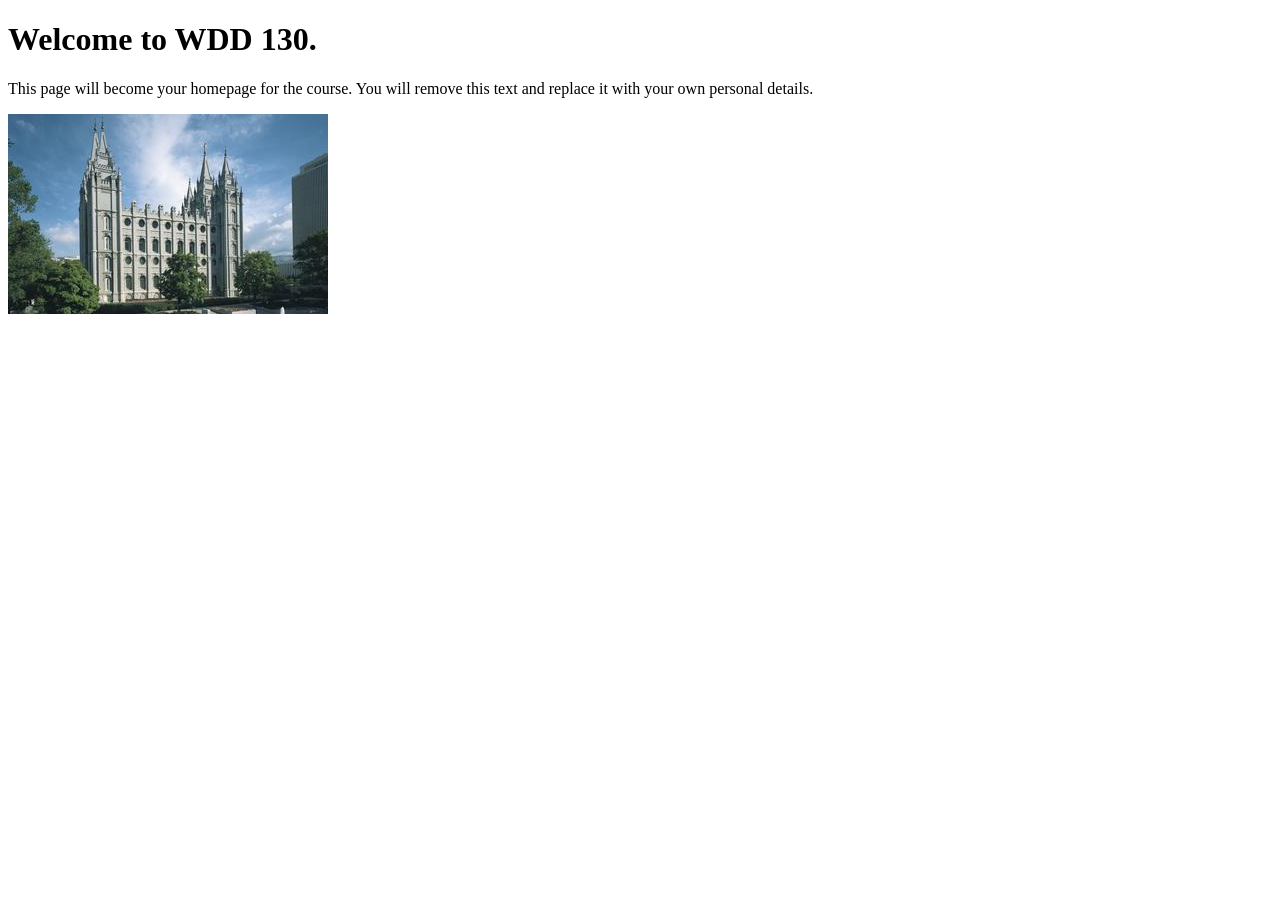
==== index.html @ db7421a3 "Initial commit" ====
<!DOCTYPE html>
<html lang="en">
<head>
    <meta charset="UTF-8">
    <meta name="viewport" content="width=device-width, initial-scale=1.0">
    <title>WDD 130 | Personal Homepage</title>
</head>
<body>
    <h1>Welcome to WDD 130.</h1>
    <p>This page will become your homepage for the course. You will remove this text and replace it with your own personal details.</p>

    <img src="images/salt-lake-temple.jpg" alt="The Salt Lake Temple.">
</body>
</html>
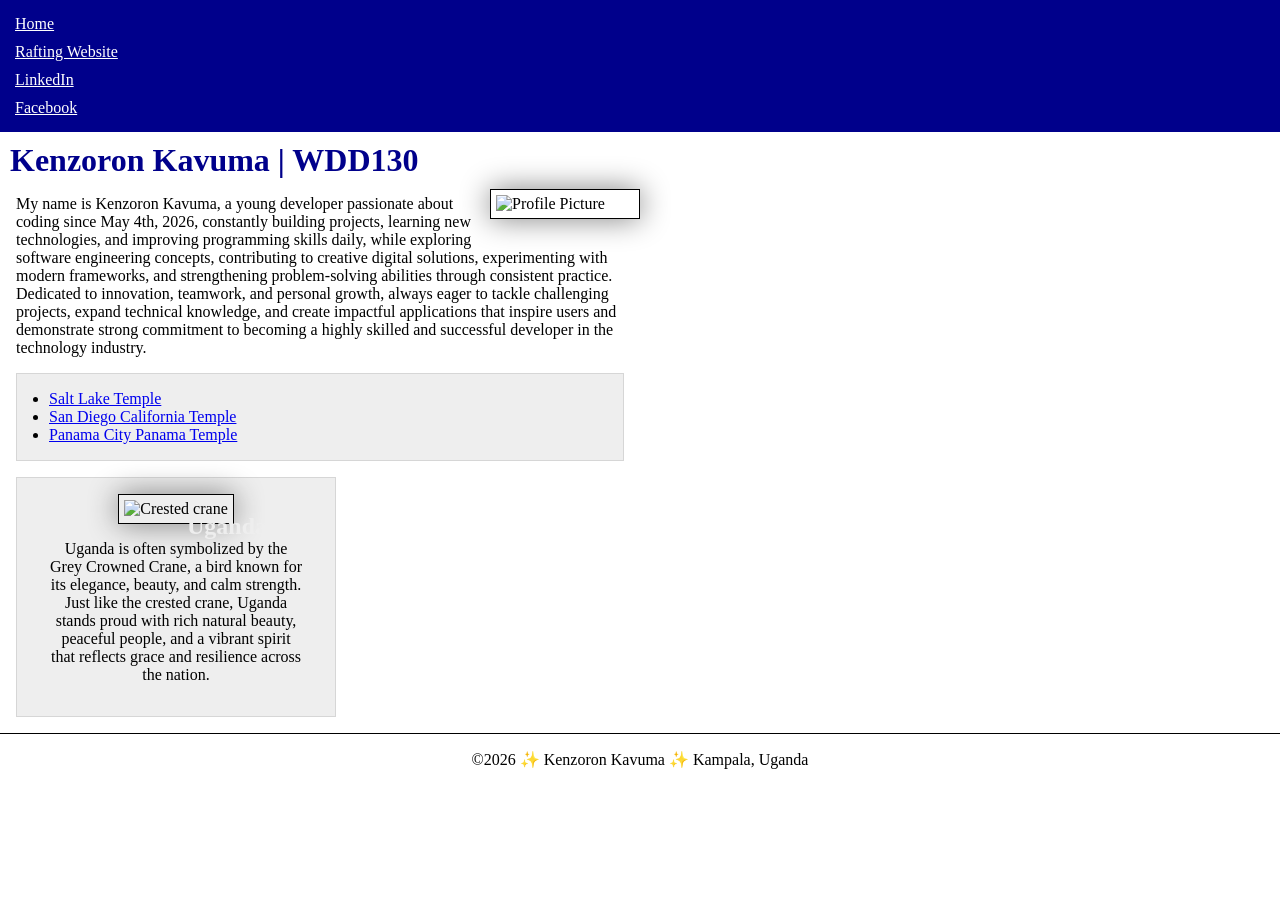
==== commit b392eaa5: "Rafting Site - Update" ====
--- a/index.html
+++ b/index.html
@@ -1,14 +1,69 @@
 <!DOCTYPE html>
 <html lang="en">
+
 <head>
     <meta charset="UTF-8">
     <meta name="viewport" content="width=device-width, initial-scale=1.0">
-    <title>WDD 130 | Personal Homepage</title>
+    <title>Kenzoron Kavuma | WDD130</title>
+    <meta name="description" content="Kenzoron Kavuma's BYU-Idaho course work page">
+    <meta name="author" content="Kenzoron Kavuma">
+    <link rel="stylesheet" href="styles/styles.css">
 </head>
+
 <body>
-    <h1>Welcome to WDD 130.</h1>
-    <p>This page will become your homepage for the course. You will remove this text and replace it with your own personal details.</p>
+    <header>
+        <nav>
+            <a href="#">Home</a>
+            <a href="wwr/">Rafting Website</a>
+            <a href="https://www.linkedin.com/in/kenzoron-kavuma-8754821bb/">LinkedIn</a>
+            <a href="https://www.facebook.com/kenzoronkavuma">Facebook</a>
+        </nav>
+    </header>
+    <main>
+        <h1>Kenzoron Kavuma | WDD130</h1>
+        <img src="images/profile.jpeg" alt="Profile Picture" width="100">
+        <p>My name is Kenzoron Kavuma, a young developer passionate about coding since May 4th,
+            2026, constantly
+            building projects, learning new technologies, and improving programming skills daily,
+            while
+            exploring software engineering concepts, contributing to creative digital solutions,
+            experimenting
+            with modern frameworks, and strengthening problem-solving abilities through consistent
+            practice.
+            Dedicated to innovation, teamwork, and personal growth, always eager to tackle
+            challenging projects,
+            expand technical knowledge, and create impactful applications that inspire users and
+            demonstrate
+            strong commitment to becoming a highly skilled and successful developer in the
+            technology industry.
+        </p>
+        <ul class="box indent">
+            <li><a href="https://www.churchofjesuschrist.org/temples/details/salt-lake-temple?lang=eng"
+                  target="_blank">Salt Lake Temple</a></li>
+            <li><a href="https://www.churchofjesuschrist.org/temples/details/san-diego-california-temple?lang=eng"
+                  target="_bank">San Diego California Temple</a></li>
+            <li><a href="https://www.churchofjesuschrist.org/temples/details/panama-city-panama-temple?lang=eng"
+                  target="_blank">Panama City Panama Temple</a></li>
+        </ul>
+    </main>
 
-    <img src="images/salt-lake-temple.jpg" alt="The Salt Lake Temple.">
+    <!-- Country and brief description -->
+
+    <aside class="box">
+        <h2>Uganda</h2>
+        <img src=" images/crested-crane.jpg" alt="Crested crane">
+        <p>Uganda is often symbolized by the Grey Crowned Crane, a bird known for its
+            elegance,
+            beauty, and calm strength. Just like the crested crane, Uganda stands proud
+            with rich
+            natural
+            beauty, peaceful people, and a vibrant spirit that reflects grace and
+            resilience across
+            the nation.</p>
+    </aside>
+    <footer>
+        <p>&copy;2026 &#10024; Kenzoron Kavuma &#10024; Kampala, Uganda</p>
+    </footer>
 </body>
+
 </html>
--- a/styles/styles.css
+++ b/styles/styles.css
@@ -0,0 +1,108 @@
+* {
+    margin: 0;
+    padding: 0;
+    box-sizing: border-box;
+}
+
+:root {
+    --primary-color: darkblue;
+    --light-text-color: white;
+    --border-color: black;
+    --aside-bg: #eee;
+    --aside-text: #333;
+    --shadow-color: gray;
+
+    --small-padding: 5px;
+    --medium-padding: 10px;
+    --large-padding: 20px;
+
+    --main-width: 640px;
+    --image-width: 150px;
+    --aside-image-width: 200px;
+
+    --standard-border: 1px solid var(--border-color);
+}
+
+nav {
+    background-color: var(--primary-color);
+    padding: var(--medium-padding);
+}
+
+nav a {
+    color: var(--light-text-color);
+    display: block;
+    padding: var(--small-padding);
+}
+
+h1 {
+    color: var(--primary-color);
+    margin: 10px;
+}
+
+main {
+    max-width: var(--main-width);
+}
+
+aside {
+    width: 20rem;
+    margin: 1rem;
+    border: 1px solid rgb(0 0 0 / 0.2);
+    padding: 1rem;
+    background-color: var(--aside-bg);
+    color: var(--aside-text);
+    text-align: center;
+    position: relative;
+}
+
+aside img {
+    width: var(--aside-image-width);
+    height: auto;
+}
+
+aside h2 {
+    position: absolute;
+    top: 35px;
+    left: 170px;
+    color: #eee;
+}
+
+img {
+    width: var(--image-width);
+    height: auto;
+    border: var(--standard-border);
+    padding: var(--small-padding);
+    box-shadow: 0 0 30px var(--shadow-color);
+}
+
+main img {
+    width: var(--image-width);
+    height: auto;
+    float: right;
+    margin: 0 0 1rem 1rem;
+    border: var(--standard-border);
+    padding: var(--small-padding);
+    box-shadow: 0 0 30px var(--shadow-color);
+}
+
+p {
+    margin: 1rem;
+}
+
+footer {
+    margin-top: 15px;
+    border-top: var(--standard-border);
+    text-align: center;
+}
+
+/* Class Selectors */
+.box {
+    margin: 1rem;
+    border: 1px solid rgba(0, 0, 0, .1);
+    padding: 1rem;
+    background-color: #eee;
+    color: #000;
+}
+
+.indent {
+    padding-left: 2rem;
+}
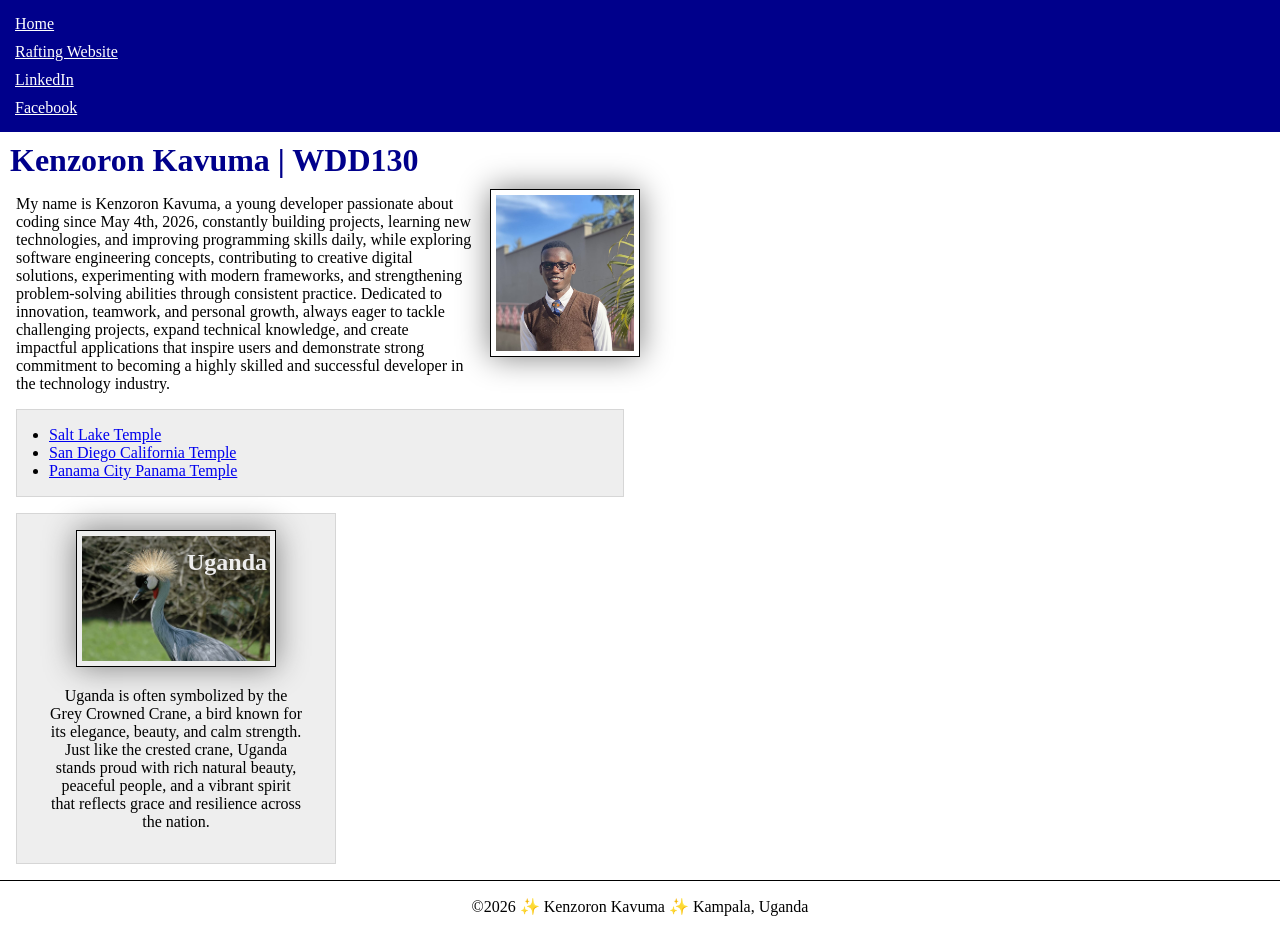
==== commit f5c54824: "Home Page" ====
--- a/index.html
+++ b/index.html
@@ -7,7 +7,7 @@
     <title>Kenzoron Kavuma | WDD130</title>
     <meta name="description" content="Kenzoron Kavuma's BYU-Idaho course work page">
     <meta name="author" content="Kenzoron Kavuma">
-    <link rel="stylesheet" href="styles/styles.css">
+    <link rel="stylesheet" href="../styles/styles.css">
 </head>
 
 <body>
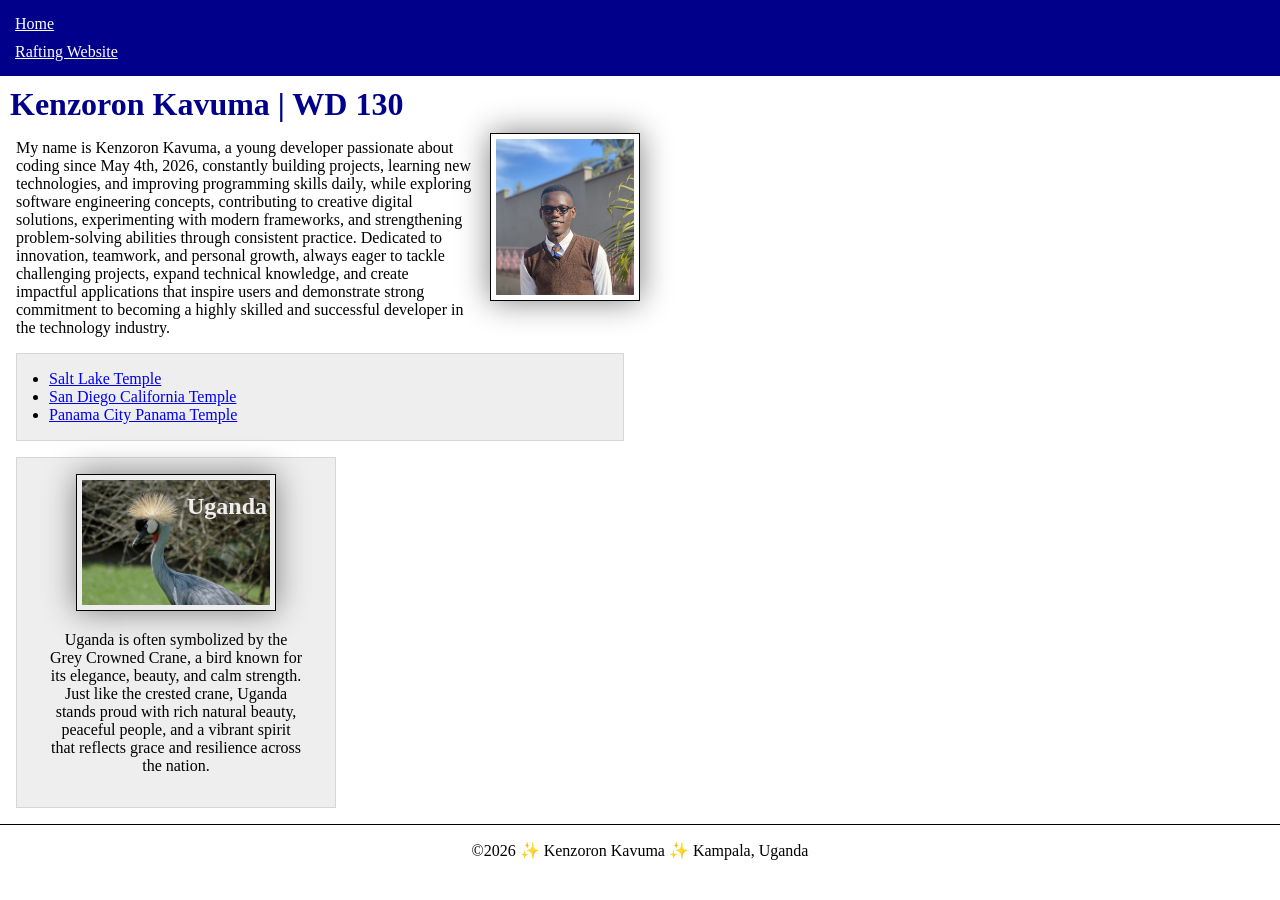
==== commit 13c1300d: "Home Page" ====
--- a/index.html
+++ b/index.html
@@ -4,10 +4,10 @@
 <head>
     <meta charset="UTF-8">
     <meta name="viewport" content="width=device-width, initial-scale=1.0">
-    <title>Kenzoron Kavuma | WDD130</title>
+    <title>Kenzoron Kavuma | WDD 130</title>
     <meta name="description" content="Kenzoron Kavuma's BYU-Idaho course work page">
     <meta name="author" content="Kenzoron Kavuma">
-    <link rel="stylesheet" href="../styles/styles.css">
+    <link rel="stylesheet" href="styles/styles.css">
 </head>
 
 <body>
@@ -15,12 +15,12 @@
         <nav>
             <a href="#">Home</a>
             <a href="wwr/">Rafting Website</a>
-            <a href="https://www.linkedin.com/in/kenzoron-kavuma-8754821bb/">LinkedIn</a>
-            <a href="https://www.facebook.com/kenzoronkavuma">Facebook</a>
+            <!-- <a href="https://www.linkedin.com/in/kenzoron-kavuma-8754821bb/">LinkedIn</a>
+            <a href="https://www.facebook.com/kenzoronkavuma">Facebook</a> -->
         </nav>
     </header>
     <main>
-        <h1>Kenzoron Kavuma | WDD130</h1>
+        <h1>Kenzoron Kavuma | WD 130</h1>
         <img src="images/profile.jpeg" alt="Profile Picture" width="100">
         <p>My name is Kenzoron Kavuma, a young developer passionate about coding since May 4th,
             2026, constantly
@@ -39,11 +39,11 @@
         </p>
         <ul class="box indent">
             <li><a href="https://www.churchofjesuschrist.org/temples/details/salt-lake-temple?lang=eng"
-                  target="_blank">Salt Lake Temple</a></li>
+                    target="_blank">Salt Lake Temple</a></li>
             <li><a href="https://www.churchofjesuschrist.org/temples/details/san-diego-california-temple?lang=eng"
-                  target="_bank">San Diego California Temple</a></li>
+                    target="_bank">San Diego California Temple</a></li>
             <li><a href="https://www.churchofjesuschrist.org/temples/details/panama-city-panama-temple?lang=eng"
-                  target="_blank">Panama City Panama Temple</a></li>
+                    target="_blank">Panama City Panama Temple</a></li>
         </ul>
     </main>
 
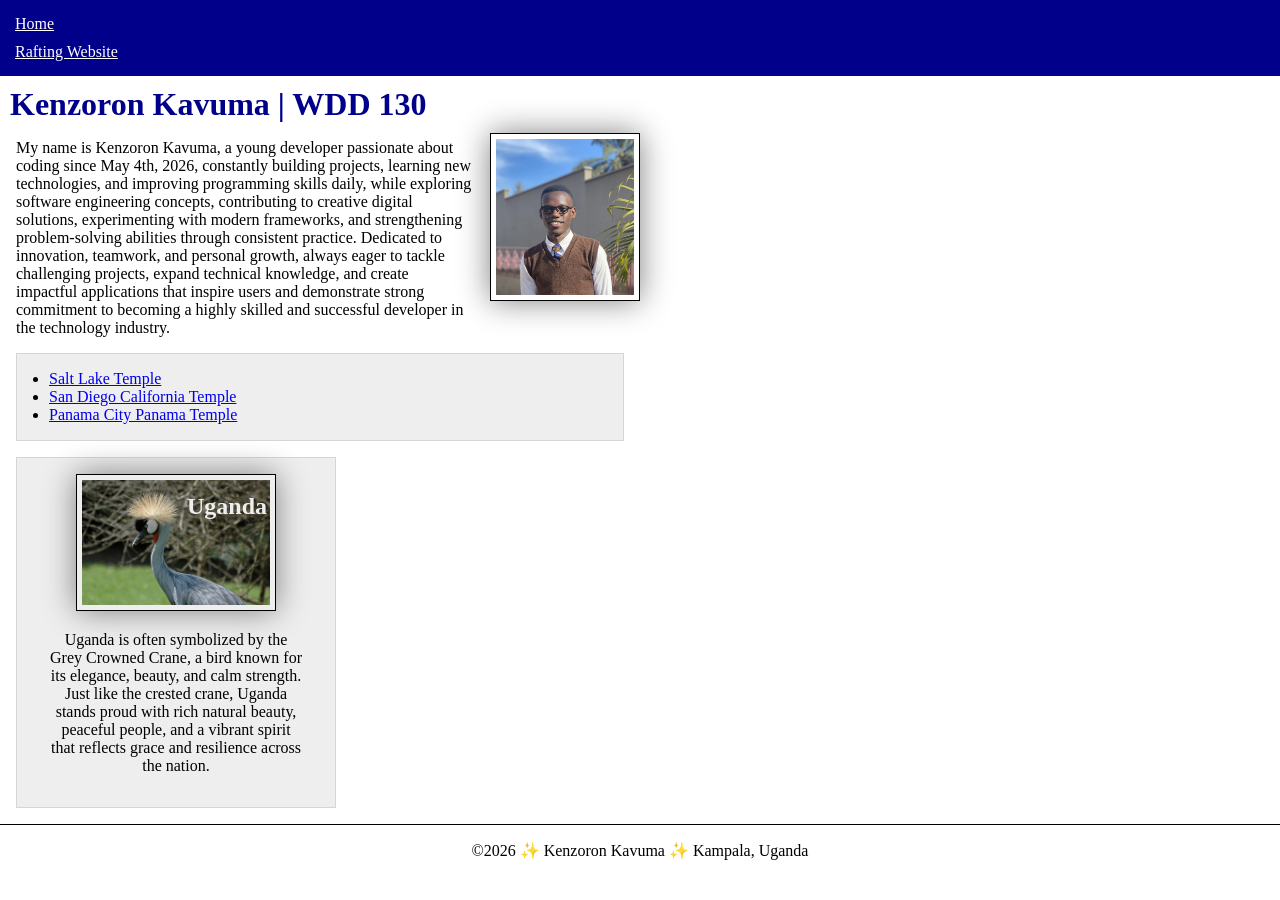
==== commit 9a9d67d2: "Corrections" ====
--- a/index.html
+++ b/index.html
@@ -20,7 +20,7 @@
         </nav>
     </header>
     <main>
-        <h1>Kenzoron Kavuma | WD 130</h1>
+        <h1>Kenzoron Kavuma | WDD 130</h1>
         <img src="images/profile.jpeg" alt="Profile Picture" width="100">
         <p>My name is Kenzoron Kavuma, a young developer passionate about coding since May 4th,
             2026, constantly
@@ -41,7 +41,7 @@
             <li><a href="https://www.churchofjesuschrist.org/temples/details/salt-lake-temple?lang=eng"
                     target="_blank">Salt Lake Temple</a></li>
             <li><a href="https://www.churchofjesuschrist.org/temples/details/san-diego-california-temple?lang=eng"
-                    target="_bank">San Diego California Temple</a></li>
+                    target="_blank">San Diego California Temple</a></li>
             <li><a href="https://www.churchofjesuschrist.org/temples/details/panama-city-panama-temple?lang=eng"
                     target="_blank">Panama City Panama Temple</a></li>
         </ul>
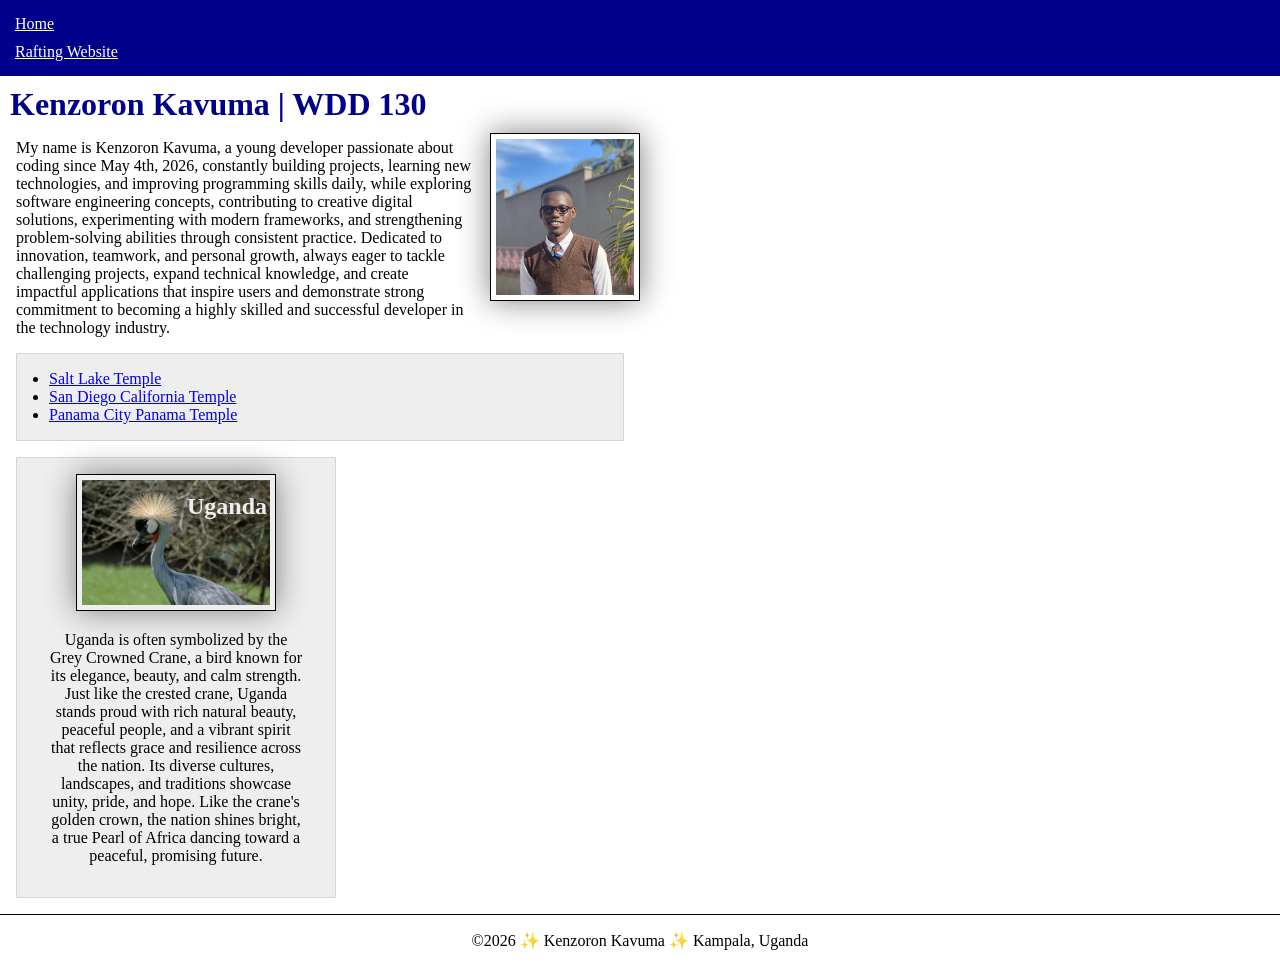
==== commit 7ac14429: "Week 2 Corrections" ====
--- a/index.html
+++ b/index.html
@@ -52,14 +52,15 @@
     <aside class="box">
         <h2>Uganda</h2>
         <img src=" images/crested-crane.jpg" alt="Crested crane">
-        <p>Uganda is often symbolized by the Grey Crowned Crane, a bird known for its
-            elegance,
-            beauty, and calm strength. Just like the crested crane, Uganda stands proud
-            with rich
-            natural
-            beauty, peaceful people, and a vibrant spirit that reflects grace and
-            resilience across
-            the nation.</p>
+        <p>Uganda is often symbolized by the Grey Crowned Crane, a bird known for its elegance, beauty, and calm
+            strength. Just
+            like the crested crane, Uganda stands proud with rich natural beauty, peaceful people, and a vibrant spirit
+            that
+            reflects grace and resilience across the nation. Its diverse cultures, landscapes, and traditions showcase
+            unity, pride,
+            and hope. Like the crane's golden crown, the nation shines bright, a true Pearl of Africa dancing toward a
+            peaceful,
+            promising future.</p>
     </aside>
     <footer>
         <p>&copy;2026 &#10024; Kenzoron Kavuma &#10024; Kampala, Uganda</p>
--- a/styles/styles.css
+++ b/styles/styles.css
@@ -55,7 +55,7 @@
 }
 
 aside img {
-    width: var(--aside-image-width);
+    width: 200px;
     height: auto;
 }
 
@@ -86,6 +86,7 @@
 
 p {
     margin: 1rem;
+    padding: 0;
 }
 
 footer {
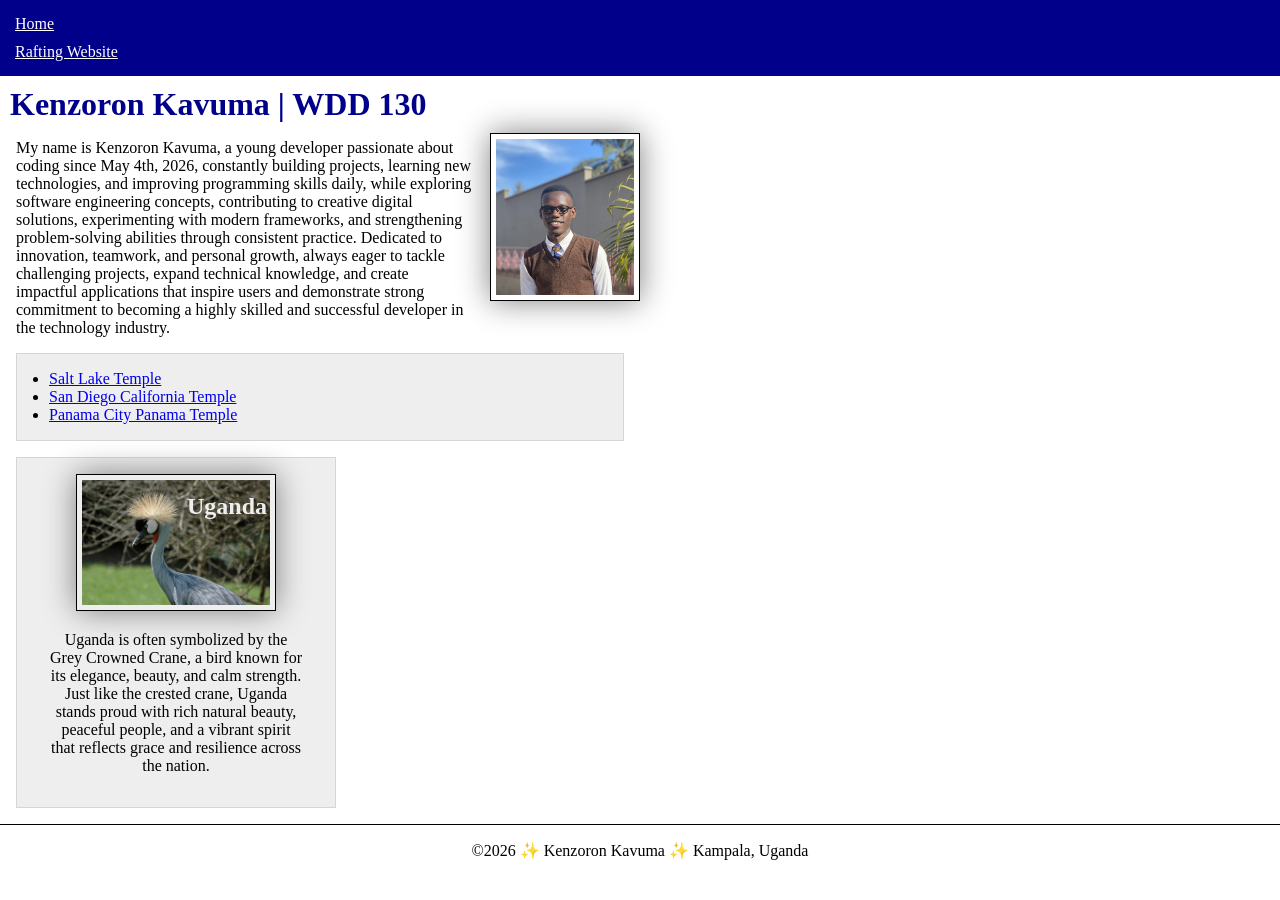
==== commit 24e2b774: "Home Page Enhanement - W02" ====
--- a/index.html
+++ b/index.html
@@ -5,7 +5,7 @@
     <meta charset="UTF-8">
     <meta name="viewport" content="width=device-width, initial-scale=1.0">
     <title>Kenzoron Kavuma | WDD 130</title>
-    <meta name="description" content="Kenzoron Kavuma's BYU-Idaho course work page">
+    <meta name="description" content="Kenzoron Kavuma's official BYU-Idaho course work page">
     <meta name="author" content="Kenzoron Kavuma">
     <link rel="stylesheet" href="styles/styles.css">
 </head>
@@ -52,15 +52,10 @@
     <aside class="box">
         <h2>Uganda</h2>
         <img src=" images/crested-crane.jpg" alt="Crested crane">
-        <p>Uganda is often symbolized by the Grey Crowned Crane, a bird known for its elegance, beauty, and calm
-            strength. Just
-            like the crested crane, Uganda stands proud with rich natural beauty, peaceful people, and a vibrant spirit
-            that
-            reflects grace and resilience across the nation. Its diverse cultures, landscapes, and traditions showcase
-            unity, pride,
-            and hope. Like the crane's golden crown, the nation shines bright, a true Pearl of Africa dancing toward a
-            peaceful,
-            promising future.</p>
+        <p>Uganda is often symbolized by the Grey Crowned Crane, a bird known for its
+            elegance, beauty, and calm strength. Just like the crested crane, Uganda stands proud
+            with rich natural beauty, peaceful people, and a vibrant spirit that reflects grace and
+            resilience across the nation.</p>
     </aside>
     <footer>
         <p>&copy;2026 &#10024; Kenzoron Kavuma &#10024; Kampala, Uganda</p>
